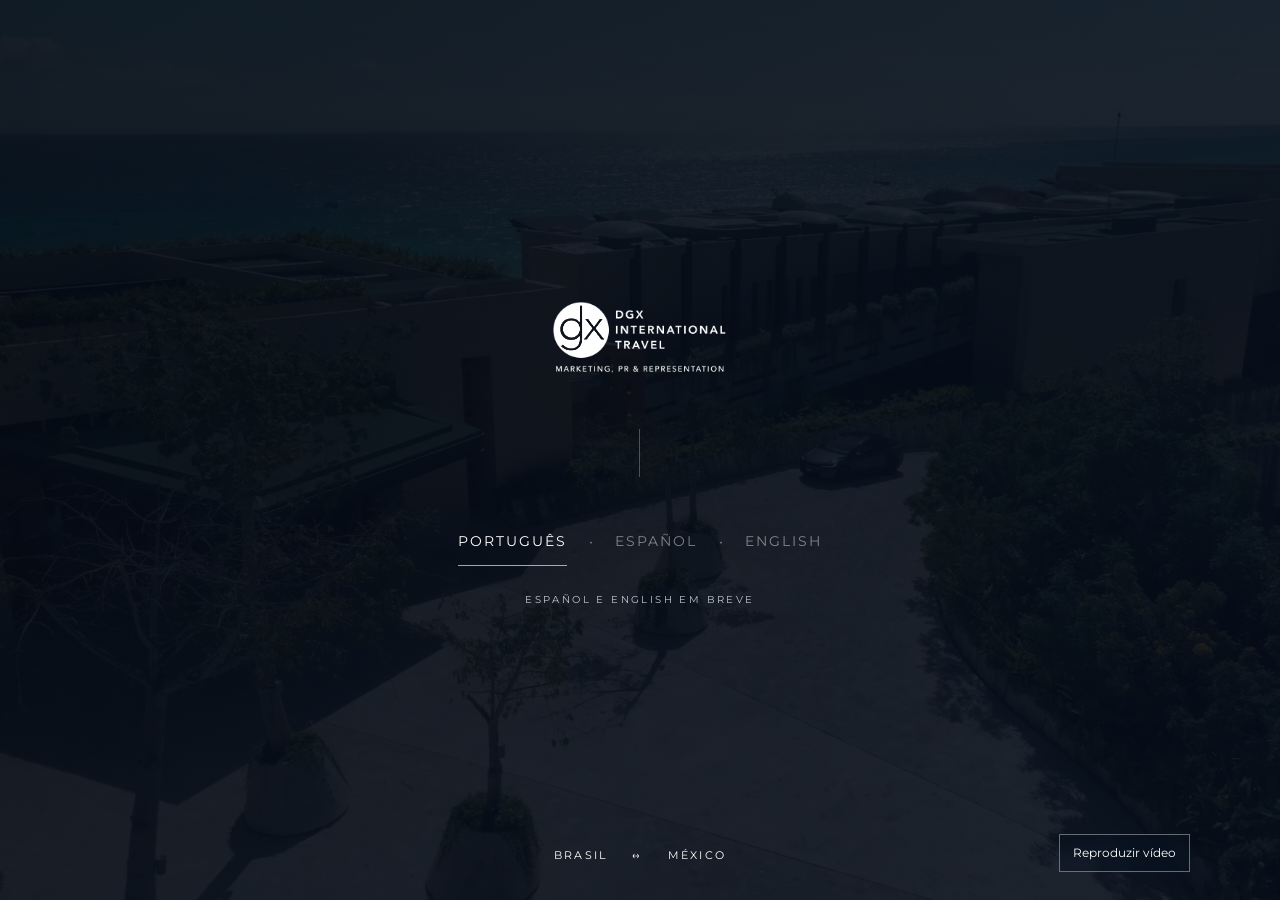
==== index.html @ 5918898d "feat: build DGX V2 structural site" ====
<!doctype html>
<html lang="pt-BR"><head><meta charset="utf-8"><meta name="viewport" content="width=device-width, initial-scale=1"><meta name="theme-color" content="#1e3c6e"><title>Escolha seu idioma · DGX International Travel</title><link rel="preconnect" href="https://fonts.googleapis.com"><link rel="preconnect" href="https://fonts.gstatic.com" crossorigin><link href="https://fonts.googleapis.com/css2?family=Montserrat:ital,wght@0,200;0,300;0,400;0,500;0,600;0,700;1,300;1,400&display=swap" rel="stylesheet"><link rel="stylesheet" href="/assets/css/site.css"><script src="/assets/js/site.js" defer></script></head><body class="entry-page"><main class="language-entry" id="conteudo"><video class="background-video" autoplay muted loop playsinline preload="metadata" poster="/assets/images/6b2d5e122bb88cfe.jpg" aria-hidden="true"><source src="/assets/video/828f446365b17e49.mp4" type="video/mp4"></video><div class="entry-shade"></div><div class="entry-identity"><img src="/assets/images/4bf5446c40691d83.png" alt="DGX International Travel" class="entry-logo" fetchpriority="high" decoding="async"><span class="entry-rule" aria-hidden="true"></span><nav class="entry-languages" aria-label="Selecione o idioma"><a href="/pt/" data-language="pt" lang="pt-BR">Português</a><span aria-hidden="true">·</span><button type="button" disabled lang="es" aria-describedby="future-languages">Español</button><span aria-hidden="true">·</span><button type="button" disabled lang="en" aria-describedby="future-languages">English</button></nav><p id="future-languages" class="language-note">Español e English em breve</p></div><p class="entry-location">Brasil <span aria-hidden="true">↔</span> México</p><button class="video-control" type="button" hidden aria-pressed="false">Pausar vídeo</button></main></body></html>
---- assets/css/site.css ----
/* DGX V2 — original Montserrat / DGX blue / editorial visual language. */
:root{--blue:#1e3c6e;--ink:#10151b;--muted:#59615f;--paper:#f4f4f1;--line:#dfe3e1;--gutter:clamp(24px,7vw,120px);--header-height:88px}
*{box-sizing:border-box}html{scroll-behavior:smooth;scroll-padding-top:110px}body{margin:0;font-family:Montserrat,Arial,sans-serif;color:var(--ink);background:white;font-size:16px;line-height:1.75}body,button,input,select,textarea{font-family:Montserrat,Arial,sans-serif}a{color:inherit;text-decoration:none}button,input,textarea,select{font:inherit}button,a,input,select,textarea{-webkit-tap-highlight-color:transparent}button{cursor:pointer}button:disabled{cursor:default}a:focus-visible,button:focus-visible,input:focus-visible,textarea:focus-visible,select:focus-visible{outline:2px solid #8bace0;outline-offset:5px}img{display:block;max-width:100%}figure,p,h1,h2,h3{margin:0}p+p{margin-top:22px}p{max-width:70ch}h1,h2,h3{font-weight:300;line-height:1.04;letter-spacing:-.055em;overflow-wrap:break-word}h1 strong,h2 strong,h3 strong{font-weight:700}h1 em,h3 em{font-weight:300}h1{font-size:clamp(52px,6.8vw,108px)}h2{font-size:clamp(36px,4.5vw,70px)}h3{font-size:clamp(28px,3vw,46px)}[hidden]{display:none!important}section[id],article[id]{scroll-margin-top:110px}.section{padding:clamp(80px,9vw,144px) var(--gutter)}.eyebrow{font-size:11px;font-weight:500;letter-spacing:.2em;text-transform:uppercase;line-height:1.8;margin-bottom:25px}.lead{font-size:clamp(20px,2vw,25px);font-weight:400;line-height:1.6}.text-link,.hero-link{display:inline-flex;align-items:center;justify-content:space-between;gap:24px;font-size:14px;font-weight:500;border-bottom:1px solid currentColor;padding:12px 0;margin-top:30px;line-height:1.5}.text-link span,.hero-link span{font-size:20px;transition:transform .2s}.text-link:hover span,.hero-link:hover span{transform:translate(3px,-3px)}.section-heading{display:flex;justify-content:space-between;align-items:flex-end;gap:40px;margin-bottom:65px}.section-heading>p{max-width:370px;color:var(--muted)}.skip-link{position:fixed;z-index:100;left:20px;top:12px;background:white;color:var(--blue);padding:10px 20px;transform:translateY(-150%)}.skip-link:focus{transform:none}
/* Global header and mobile navigation */
.site-header{height:var(--header-height);padding:0 clamp(24px,4vw,68px);display:flex;align-items:center;gap:36px;justify-content:space-between;position:fixed;top:0;left:0;right:0;z-index:40;color:white;background:linear-gradient(180deg,#0006,transparent);transition:background .25s,color .25s}.brand{flex:none}.brand img{width:124px;height:auto;filter:brightness(0) invert(1)}.site-header.scrolled,.site-header.menu-open{background:#fffffffa;color:var(--ink);box-shadow:0 1px 0 #0001;backdrop-filter:blur(15px)}.site-header.scrolled .brand img,.site-header.menu-open .brand img{filter:none}.site-navigation{display:flex;gap:clamp(16px,1.8vw,32px);align-items:center;margin-left:auto}.site-navigation>a{font-size:12px;white-space:nowrap;font-weight:500;line-height:1.5;position:relative;padding:12px 0}.site-navigation>a:after{content:'';position:absolute;bottom:6px;left:0;width:0;height:1px;background:currentColor;transition:width .2s}.site-navigation>a:hover:after{width:100%}.header-tools{display:flex;gap:20px;align-items:center}.locales{display:flex;align-items:center;gap:8px;white-space:nowrap}.locales a,.locales button{font-size:12px;line-height:1.5;padding:8px 0;background:none;color:inherit;border:0}.locales button:disabled{opacity:.55}.locales a{font-weight:700;border-bottom:1px solid currentColor}.locales>span{opacity:.45}.menu-toggle{border:0;background:none;color:inherit;padding:10px 0;font-size:13px;white-space:nowrap}.menu-toggle span{margin-left:8px}
/* Entry is a standalone page, never a Home overlay. */
.language-entry{position:relative;isolation:isolate;min-height:100svh;background:#070f1b;color:white;display:grid;place-items:center;padding:100px 24px}.background-video,.hero-image{position:absolute;inset:0;width:100%;height:100%;object-fit:cover;z-index:-2}.entry-shade{position:absolute;inset:0;background:linear-gradient(120deg,#030a14e8,#040d1be0);z-index:-1}.entry-identity{text-align:center}.entry-logo{width:174px;margin:0 auto 25px;filter:brightness(0) invert(1)}.entry-identity>p:first-of-type{font-size:10px;letter-spacing:.24em;text-transform:uppercase}.entry-rule{display:block;height:48px;width:1px;background:#ffffff45;margin:40px auto}.entry-languages{display:flex;gap:22px;align-items:center;justify-content:center}.entry-languages a,.entry-languages button{background:none;border:0;padding:12px 0;font-size:14px;letter-spacing:.14em;text-transform:uppercase;color:inherit}.entry-languages a{border-bottom:1px solid #ffffffa0}.entry-languages a:hover{color:#c6d8f6}.entry-languages button:disabled{opacity:.45}.entry-languages>span{opacity:.5}.language-note{font-size:12px;color:#bec7d3;margin:25px auto 0;letter-spacing:.04em}.entry-location{position:absolute;bottom:35px;left:50%;transform:translateX(-50%);font-size:11px;letter-spacing:.2em;text-transform:uppercase;white-space:nowrap}.entry-location span{padding:0 20px}.video-control{position:absolute;z-index:3;right:var(--gutter);bottom:28px;background:#08132188;border:1px solid #ffffff60;padding:9px 13px;color:white;font-size:12px;line-height:1.5;backdrop-filter:blur(4px)}
/* Home */
.hero{position:relative;isolation:isolate;color:white;background:#10243b;min-height:680px;height:100svh;max-height:1100px;display:flex;align-items:flex-end;padding:calc(var(--header-height) + 60px) var(--gutter) 140px}.hero-shade{position:absolute;inset:0;z-index:-1;background:linear-gradient(90deg,#08111cbb,#08111c33 90%),linear-gradient(0deg,#08111c88,transparent 60%)}.hero-content{width:100%;max-width:950px}.hero-content .eyebrow{max-width:650px;color:#e7ebf0}.hero-content p:not(.eyebrow):not(.breadcrumb){max-width:580px;font-size:17px;line-height:1.75;margin-top:26px}.hero-bottom{position:absolute;bottom:34px;left:var(--gutter);right:var(--gutter);display:flex;align-items:center;justify-content:space-between;font-size:11px;text-transform:uppercase;letter-spacing:.13em}.home-hero .hero-bottom{right:calc(var(--gutter) + 175px)}.hero-link{margin-top:22px}.intro{display:grid;grid-template-columns:1.1fr 1fr;gap:8vw;align-items:start}.intro-copy p:not(.lead),.intro>div>p:not(.lead):not(.eyebrow){color:var(--muted)}.services{background:var(--paper)}.service-row{border-top:1px solid #cfd4d1;padding:30px 0;display:grid;grid-template-columns:60px 1fr 1.15fr;gap:32px;align-items:start}.service-row:last-child{border-bottom:1px solid #cfd4d1}.service-row h3{font-size:clamp(25px,2.5vw,36px);line-height:1.12;letter-spacing:-.04em}.service-row p{color:var(--muted)}.index-number{font-size:12px;letter-spacing:.12em;color:var(--blue);padding-top:6px}.methodology{background:var(--blue);color:white}.methodology .section-heading>p{color:#d4dfef}.method-steps{padding:0;margin:0;list-style:none;display:grid;grid-template-columns:repeat(4,1fr);gap:30px}.method-steps li{border-top:1px solid #ffffff60;padding-top:24px}.method-steps .index-number{color:#cbd8e9}.method-steps h3{font-size:28px;letter-spacing:-.04em;margin:36px 0 20px}.method-steps p{font-size:16px;color:#d4dfef}.markets{background:#10151b;color:white}.markets .eyebrow{color:#c0c8d0}.market-title{display:grid;grid-template-columns:1.1fr 1fr;gap:7vw;align-items:center}.market-title h2{font-size:clamp(42px,5.5vw,85px)}.market-title h2 span{font-size:.65em;font-weight:300}.market-title>p{color:#c1c8d0}.market-diagram{display:flex;gap:25px;align-items:flex-end;margin:40px 0 35px;color:#c3cddd;font-size:11px;letter-spacing:.13em;text-transform:uppercase;white-space:nowrap}.market-diagram svg{flex:1;min-width:0;height:90px;overflow:visible}.market-diagram path{fill:none;stroke:#8ca8d0;stroke-width:1;stroke-dasharray:3 7}.market-diagram circle{fill:#b4c8e6}.market-columns{display:grid;grid-template-columns:1fr 1fr;gap:7vw}.market-columns article{border-top:1px solid #ffffff40;padding-top:35px}.market-columns h3{font-size:34px;margin-bottom:18px}.market-columns p{color:#c1c8d0}.market-columns ul{list-style:none;padding:0;display:flex;flex-wrap:wrap;gap:6px 18px;margin:25px 0 0;font-size:14px;color:#dde3ec}.portfolio>.section-heading{margin:0}.product{display:grid;grid-template-columns:1fr 1fr;min-height:620px}.product-image{overflow:hidden;min-height:500px}.product-image img{width:100%;height:100%;object-fit:cover;transition:transform .7s}.product-image:hover img{transform:scale(1.035)}.product-copy{background:var(--paper);padding:clamp(50px,7vw,115px);display:flex;flex-direction:column;justify-content:center;align-items:flex-start}.product-copy h3{font-size:clamp(46px,5vw,76px)}.product-copy>p:not(.eyebrow){margin-top:30px;color:var(--muted)}.product-xcaret .product-image{order:2}.product-xcaret .product-copy{background:var(--blue);color:white}.product-xcaret .product-copy>p{color:#d4dfef}.cases .section-heading{margin-bottom:35px}.case{display:grid;grid-template-columns:1fr 1.2fr;gap:6vw;padding:65px 0;border-bottom:1px solid var(--line);align-items:center}.case:nth-of-type(even) .case-copy{order:2}.case:nth-of-type(even) .case-visual{order:1}.case h3{font-size:clamp(32px,3.3vw,50px);line-height:1.08}.case .eyebrow{color:var(--blue);margin-bottom:8px}.case-meta{font-size:14px;color:var(--muted);margin-bottom:26px}.case-copy>p:not(.eyebrow):not(.case-meta):not(.tag-label){color:var(--muted);margin-top:25px}.tag-label{font-size:12px;font-weight:500;margin-top:25px}.tags{list-style:none;display:flex;flex-wrap:wrap;gap:8px;padding:0;margin:10px 0 0}.tags li{font-size:12px;line-height:1.5;border:1px solid #cbd0ce;padding:7px 10px}.case-gallery{display:grid;grid-template-columns:1.4fr 1fr;grid-template-rows:190px 190px;gap:10px}.case-gallery figure{overflow:hidden;min-width:0}.case-gallery .gallery-main{grid-row:span 2}.case-gallery img{height:100%;width:100%;object-fit:cover;filter:grayscale(1)}.case-gallery figure:nth-child(2):last-child{grid-row:span 2}.image-placeholder{position:relative;background:#eeeee8;isolation:isolate;min-height:190px;overflow:hidden;display:flex;align-items:flex-end;padding:25px;color:#4f5858}.image-placeholder:before{content:'';position:absolute;inset:0;background:linear-gradient(150deg,#ffffff88,transparent);z-index:-1}.placeholder-orbit{position:absolute;width:170px;height:170px;border:1px solid #1e3c6e20;border-radius:50%;left:30%;top:10%;z-index:-1}.image-placeholder figcaption{display:flex;flex-direction:column;gap:10px;line-height:1.5}.image-placeholder strong{font-weight:400;font-size:18px;letter-spacing:-.02em}.image-placeholder figcaption>span{font-size:11px;letter-spacing:.07em}.pending-gallery figure:not(.gallery-main){padding:18px}.pending-gallery figure:not(.gallery-main) strong{font-size:15px}.team{background:var(--paper)}.people{display:grid;grid-template-columns:repeat(5,1fr);gap:24px}.person{min-width:0}.person img{aspect-ratio:1/1.12;width:100%;object-fit:cover;filter:grayscale(1)}.person h3{font-size:18px;line-height:1.35;font-weight:500;letter-spacing:-.02em;margin-top:20px}.person p{font-size:14px;line-height:1.6;color:var(--muted);margin-top:8px}.contact{display:grid;grid-template-columns:1fr 1.2fr;gap:8vw}.contact-heading h2{margin-bottom:30px}.contact-heading>p:not(.eyebrow){color:var(--muted)}.contact-email{font-size:clamp(20px,2.2vw,32px);letter-spacing:-.04em;display:inline-block;border-bottom:1px solid var(--line);margin:30px 0}.contact-locations{font-size:14px}.contact-form{min-width:0}.form-note{font-size:14px;color:var(--muted);margin-bottom:25px}.form-grid{display:grid;grid-template-columns:1fr 1fr;gap:25px}.form-grid label{font-size:14px;font-weight:500;display:block}.form-grid .full{grid-column:1/-1}input:not([type=checkbox]),select,textarea{display:block;width:100%;min-width:0;border:0;border-bottom:1px solid #9ca7a2;background:#f7f8f5;color:var(--ink);border-radius:0;padding:12px 10px;margin-top:8px;font-size:16px;line-height:1.5}textarea{resize:vertical;min-height:110px}select{min-height:49px}.consent{display:flex;gap:12px;align-items:flex-start;font-size:14px;line-height:1.7;margin:25px 0}.consent input{width:19px;height:19px;flex:none;margin-top:3px;accent-color:var(--blue)}.solid-link{display:inline-flex;justify-content:space-between;gap:35px;background:var(--blue);color:white;border:1px solid var(--blue);padding:15px 22px;font-size:14px;text-align:left;line-height:1.7}.solid-link:hover{background:#132e59}.contact-result{border-left:2px solid var(--blue);padding-left:20px;margin-top:25px;font-size:15px}.contact-result .text-link{margin-top:10px}.site-footer{padding:50px var(--gutter);border-top:1px solid var(--line);display:grid;grid-template-columns:1.2fr 1fr 1fr;gap:35px;align-items:center;font-size:13px;color:var(--muted)}.footer-logo{width:135px;margin-bottom:15px}.site-footer p+p,.site-footer a+p{margin-top:12px}.site-footer>div:last-child{text-align:right}.site-footer a{text-decoration:underline;text-underline-offset:4px}
/* Portfolio chapters share the global navigation and design system. */
.destination-hero{height:86svh;min-height:600px;max-height:920px;padding-bottom:115px}.destination-hero .hero-content{max-width:900px}.destination-hero h1{font-size:clamp(60px,8vw,126px)}.breadcrumb{display:flex;gap:14px;font-size:12px;letter-spacing:.06em;margin-bottom:30px}.breadcrumb a:hover{text-decoration:underline}.chapter-nav{display:flex;flex-wrap:wrap;justify-content:center;gap:15px 35px;padding:26px var(--gutter);border-bottom:1px solid var(--line);background:var(--paper)}.chapter-nav a{font-size:13px;padding:7px 0;border-bottom:1px solid transparent}.chapter-nav a:hover{border-color:var(--blue)}.destination-intro,.connectivity,.representation{display:grid;grid-template-columns:1fr 1fr;gap:8vw;align-items:center;background:var(--paper)}.destination-reasons p{display:flex;align-items:baseline;gap:25px;border-bottom:1px solid #cdd1ca;padding:15px 0;font-size:20px}.destination-reasons span{font-size:12px;color:var(--blue)}.experience-row{display:grid;grid-template-columns:60px 1fr 1.2fr;gap:30px;padding:36px 0;border-top:1px solid var(--line);align-items:start}.experience-row:last-child{border-bottom:1px solid var(--line)}.experience-row h3{font-size:32px}.experience-row p{color:var(--muted)}.connectivity{background:var(--blue);color:white}.connectivity p:not(.eyebrow){color:#d4dfef}.destination-gallery{display:grid;grid-template-columns:1fr 1fr;gap:25px}.destination-gallery .wide{grid-column:1/-1}.destination-gallery .wide img{width:100%;height:clamp(300px,48vw,650px);object-fit:cover}.destination-gallery .wide figcaption{font-size:12px;color:var(--muted);margin-top:12px}.destination-gallery .image-placeholder{min-height:300px}.representation{background:#10151b;color:white}.representation p:not(.eyebrow){color:#cbd2da}.next-destination{border-top:1px solid #ffffff30;margin-top:35px}.all-fun{background:var(--blue);color:white;display:grid;grid-template-columns:1fr 1fr;gap:0 8vw}.all-fun>.eyebrow{grid-column:1/-1}.all-fun h2{font-size:clamp(45px,6vw,88px)}.all-fun>div p{color:#d4dfef}.hotel-collection{background:var(--paper)}.hotel-row{display:grid;grid-template-columns:1fr 1fr;gap:7vw;padding:45px 0;align-items:center;border-top:1px solid #cdd1ca}.hotel-row p:not(.eyebrow){margin-top:25px;color:var(--muted)}.hotel-row .image-placeholder{min-height:300px;background:#e4e7df}.hotel-row:nth-of-type(even)>div{order:2}
.brand img,.entry-logo{filter:grayscale(1) invert(1) brightness(2);mix-blend-mode:screen}.site-header.scrolled .brand img,.site-header.menu-open .brand img{filter:none;mix-blend-mode:normal}.entry-identity .language-note{font-size:12px;letter-spacing:.04em;text-transform:none}
@media(min-width:1700px){:root{--gutter:max(120px,calc((100vw - 1600px)/2))}.site-header{padding-inline:max(68px,calc((100vw - 1740px)/2))}}
@media(max-width:1100px){.site-header{gap:20px}.site-navigation{gap:16px}.site-navigation>a{font-size:11px}.header-tools{gap:16px}.locales{gap:6px}.method-steps{gap:22px}.method-steps h3{font-size:24px}.people{gap:18px}.contact{gap:5vw}.case-gallery{grid-template-rows:160px 160px}.case{gap:4vw}.product{min-height:530px}}
@media(max-width:1024px){:root{--header-height:78px}.site-header{padding-inline:var(--gutter)}.site-navigation{display:flex;position:absolute;left:0;right:0;top:78px;margin:0;padding:25px var(--gutter) 40px;flex-direction:column;align-items:flex-start;background:white;color:var(--ink);box-shadow:0 15px 20px #0001;max-height:calc(100svh - 78px);overflow:auto;gap:8px}.site-navigation>a{font-size:24px;padding:9px 0;white-space:normal}.js .site-navigation:not(.is-open){display:none}.brand img{width:115px}.header-tools{gap:28px}.locales{gap:9px}.locales a,.locales button{font-size:13px}.hero{min-height:700px}.hero-content{max-width:700px}.hero-content h1{font-size:clamp(56px,8vw,85px)}.section-heading{align-items:flex-start}.section-heading>p{max-width:280px}.intro{gap:5vw}.method-steps{grid-template-columns:1fr 1fr;gap:40px}.method-steps h3{margin-top:20px}.market-title{grid-template-columns:1fr;gap:30px}.market-title>p{max-width:680px}.market-columns{gap:45px}.people{grid-template-columns:repeat(3,1fr);gap:35px 24px}.contact{grid-template-columns:1fr;gap:50px}.contact-heading{max-width:650px}.contact-heading h2 br{display:none}.contact-locations{display:none}.case{grid-template-columns:1fr;gap:30px}.case-copy{max-width:650px}.case:nth-of-type(even) .case-copy,.case:nth-of-type(even) .case-visual{order:initial}.case-gallery{grid-template-rows:220px 220px}.case .case-copy h3 br{display:none}.case .case-copy h3 em:before{content:' '}.service-row{grid-template-columns:35px 1fr 1.1fr;gap:20px}.product-copy{padding:45px}.product-image{min-height:490px}.site-footer{grid-template-columns:1fr 1fr}.site-footer>div:last-child{text-align:left}.experience-row{grid-template-columns:35px 1fr 1.2fr;gap:20px}.hotel-row{gap:40px}.chapter-nav{justify-content:flex-start;gap:10px 25px}}
@media(max-width:700px){:root{--gutter:24px}.section{padding:76px var(--gutter)}.eyebrow{font-size:10px;letter-spacing:.16em;margin-bottom:20px}.hero{min-height:650px;max-height:none;padding:150px var(--gutter) 140px}.hero-content h1{font-size:clamp(49px,11.5vw,76px);line-height:.99}.hero-content .eyebrow{max-width:330px}.hero-content p:not(.eyebrow):not(.breadcrumb){font-size:16px;margin-top:25px;max-width:390px}.hero-bottom{font-size:9px;bottom:30px;right:var(--gutter)!important;gap:20px}.home-hero .hero-bottom{bottom:78px}.home-hero .hero-bottom>a{display:none}.video-control{bottom:22px}.hero-content .hero-link{font-size:13px}.section-heading{display:block;margin-bottom:40px}.section-heading>p{margin-top:28px;max-width:100%}.intro{grid-template-columns:1fr;gap:35px}.intro h2 br{display:none}.intro h2 strong:before{content:' '}.services h2{max-width:400px}.service-row{grid-template-columns:26px 1fr;gap:12px 18px;padding:28px 0}.service-row h3{font-size:28px}.service-row h3 br{display:none}.service-row p{grid-column:2;margin-top:6px}.service-row h3 br:after{content:' '}.method-steps{grid-template-columns:1fr 1fr;gap:30px 20px}.method-steps h3{font-size:23px}.method-steps p{font-size:15px}.market-title h2{font-size:clamp(37px,8.5vw,60px);line-height:1.2}.market-columns{grid-template-columns:1fr;gap:35px}.market-diagram{gap:15px;font-size:9px;margin-block:22px 30px}.market-diagram svg{height:60px}.market-diagram>span:last-child{white-space:normal;max-width:75px}.product{grid-template-columns:1fr;min-height:0}.product-image{min-height:0;height:390px}.product-copy{padding:55px var(--gutter)}.product-xcaret .product-image{order:0}.product-copy h3{font-size:52px}.case{padding:45px 0}.case h3{font-size:34px}.case .case-copy h3 br{display:block}.case .case-copy h3 em:before{content:none}.case-gallery{grid-template-columns:1fr 1fr;grid-template-rows:290px 175px;gap:8px}.case-gallery .gallery-main{grid-row:auto;grid-column:1/-1}.case-gallery figure:nth-child(2):last-child{grid-row:auto;grid-column:1/-1}.case-gallery img{object-position:center}.image-placeholder{min-height:0}.people{grid-template-columns:1fr 1fr;gap:32px 18px}.person h3{font-size:17px}.person p{font-size:14px}.form-grid{grid-template-columns:1fr;gap:22px}.contact-email{font-size:26px}.site-footer{grid-template-columns:1fr;gap:25px;padding:40px var(--gutter)}.site-footer>div p{margin-top:10px}.header-tools{gap:20px}.brand img{width:102px}.locales{gap:6px}.locales a,.locales button{font-size:12px}.menu-toggle{font-size:12px}.menu-toggle span{font-size:15px}.entry-logo{width:150px}.entry-languages{gap:12px}.entry-languages a,.entry-languages button{font-size:12px;letter-spacing:.08em}.entry-location{bottom:70px}.entry-page .video-control{font-size:11px;right:50%;transform:translateX(50%);bottom:22px}.entry-identity>p:first-of-type{font-size:9px}.entry-rule{margin:30px auto;height:38px}.destination-hero{height:82svh;min-height:620px;padding-bottom:105px}.destination-hero .hero-content h1{font-size:clamp(57px,13vw,90px)}.chapter-nav{gap:6px 22px;padding:20px var(--gutter)}.chapter-nav a{font-size:12px}.destination-intro,.connectivity,.representation{grid-template-columns:1fr;gap:35px}.destination-reasons p{font-size:18px}.experience-row{grid-template-columns:26px 1fr;gap:12px 18px;padding:28px 0}.experience-row h3{font-size:29px}.experience-row p{grid-column:2}.destination-gallery{grid-template-columns:1fr;gap:20px}.destination-gallery .wide{grid-column:auto}.destination-gallery .image-placeholder{min-height:240px}.destination-gallery .wide img{height:350px}.all-fun{grid-template-columns:1fr}.all-fun>div{margin-top:35px}.all-fun h2{font-size:64px}.hotel-row{grid-template-columns:1fr;gap:30px}.hotel-row:nth-of-type(even)>div{order:initial}.hotel-row h3{font-size:37px}.hotel-row .image-placeholder{min-height:260px}}
@media(max-width:700px){.service-row h3 br{display:initial}.intro h2 br{display:initial}.intro h2 strong:before{content:none}}
@media(max-width:380px){.header-tools{gap:12px}.brand img{width:86px}.locales{gap:5px}.menu-toggle span{margin-left:4px}.method-steps{grid-template-columns:1fr}.entry-languages{gap:9px}.entry-languages a,.entry-languages button{font-size:11px}.market-title h2{font-size:34px}.contact-email{font-size:24px}}
@media(prefers-reduced-motion:reduce){html{scroll-behavior:auto}*,*:before,*:after{transition:none!important;animation:none!important}.background-video{visibility:hidden}.hero,.language-entry{background-image:url('/assets/images/6b2d5e122bb88cfe.jpg');background-size:cover;background-position:center}.destination-hero{background-image:none}}
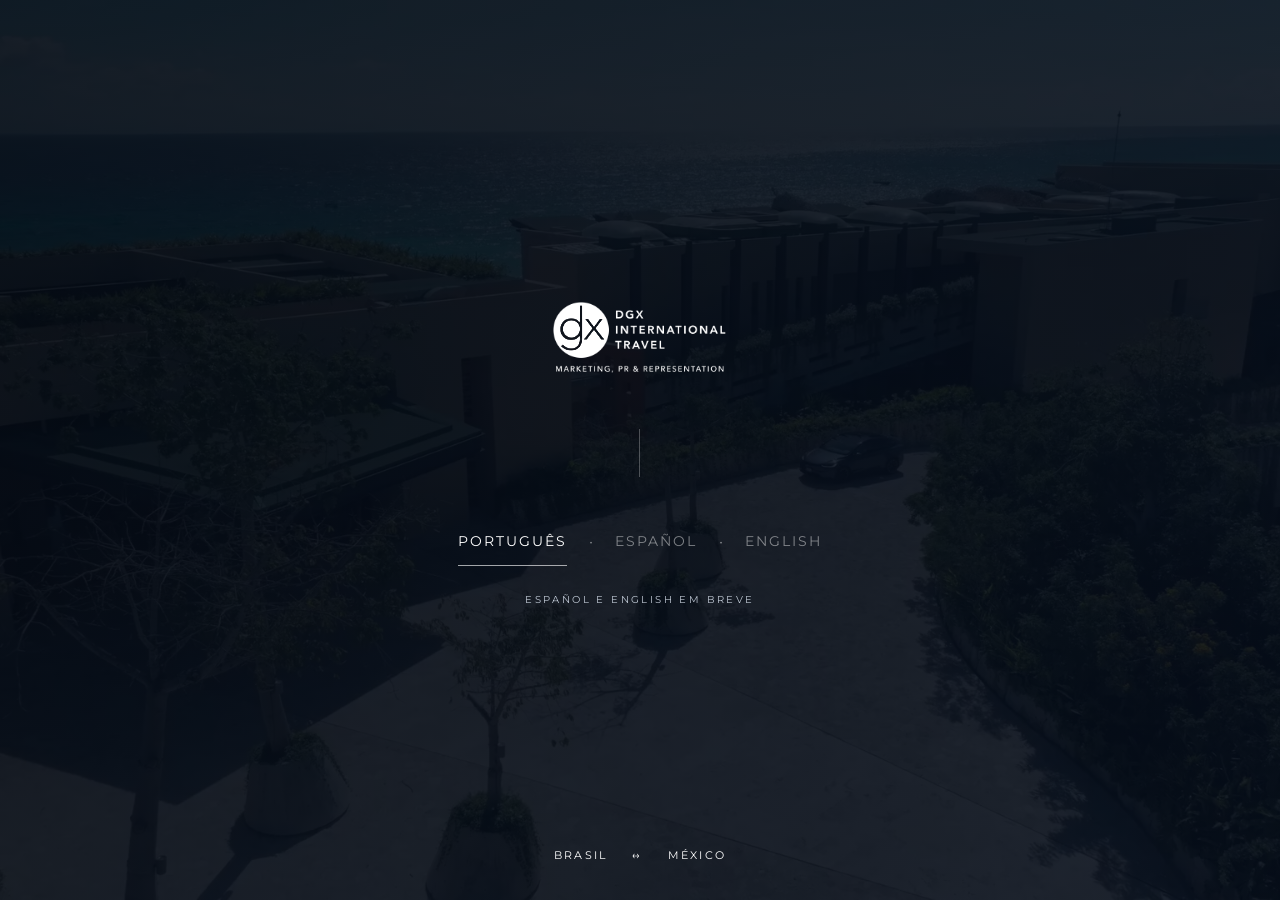
==== commit 9e8325df: "feat: refine DGX editorial components and destination experience" ====
--- a/index.html
+++ b/index.html
@@ -1,2 +1,2 @@
 <!doctype html>
-<html lang="pt-BR"><head><meta charset="utf-8"><meta name="viewport" content="width=device-width, initial-scale=1"><meta name="theme-color" content="#1e3c6e"><title>Escolha seu idioma · DGX International Travel</title><link rel="preconnect" href="https://fonts.googleapis.com"><link rel="preconnect" href="https://fonts.gstatic.com" crossorigin><link href="https://fonts.googleapis.com/css2?family=Montserrat:ital,wght@0,200;0,300;0,400;0,500;0,600;0,700;1,300;1,400&display=swap" rel="stylesheet"><link rel="stylesheet" href="/assets/css/site.css"><script src="/assets/js/site.js" defer></script></head><body class="entry-page"><main class="language-entry" id="conteudo"><video class="background-video" autoplay muted loop playsinline preload="metadata" poster="/assets/images/6b2d5e122bb88cfe.jpg" aria-hidden="true"><source src="/assets/video/828f446365b17e49.mp4" type="video/mp4"></video><div class="entry-shade"></div><div class="entry-identity"><img src="/assets/images/4bf5446c40691d83.png" alt="DGX International Travel" class="entry-logo" fetchpriority="high" decoding="async"><span class="entry-rule" aria-hidden="true"></span><nav class="entry-languages" aria-label="Selecione o idioma"><a href="/pt/" data-language="pt" lang="pt-BR">Português</a><span aria-hidden="true">·</span><button type="button" disabled lang="es" aria-describedby="future-languages">Español</button><span aria-hidden="true">·</span><button type="button" disabled lang="en" aria-describedby="future-languages">English</button></nav><p id="future-languages" class="language-note">Español e English em breve</p></div><p class="entry-location">Brasil <span aria-hidden="true">↔</span> México</p><button class="video-control" type="button" hidden aria-pressed="false">Pausar vídeo</button></main></body></html>
+<html lang="pt-BR"><head><meta charset="utf-8"><meta name="viewport" content="width=device-width, initial-scale=1"><meta name="theme-color" content="#1e3c6e"><title>Escolha seu idioma · DGX International Travel</title><link rel="preconnect" href="https://fonts.googleapis.com"><link rel="preconnect" href="https://fonts.gstatic.com" crossorigin><link href="https://fonts.googleapis.com/css2?family=Montserrat:ital,wght@0,200;0,300;0,400;0,500;0,600;0,700;1,300;1,400&display=swap" rel="stylesheet"><link rel="stylesheet" href="/assets/css/site.css"><link rel="stylesheet" href="/assets/css/refinement.css"><script src="/assets/js/site.js" defer></script></head><body class="entry-page"><main class="language-entry" id="conteudo"><video class="background-video" autoplay muted loop playsinline preload="metadata" poster="/assets/images/6b2d5e122bb88cfe.jpg" aria-hidden="true"><source src="/assets/video/828f446365b17e49.mp4" type="video/mp4"></video><div class="entry-shade"></div><div class="entry-identity"><img src="/assets/images/4bf5446c40691d83.png" alt="DGX International Travel" class="entry-logo" fetchpriority="high" decoding="async"><span class="entry-rule" aria-hidden="true"></span><nav class="entry-languages" aria-label="Selecione o idioma"><a href="/pt/" data-language="pt" lang="pt-BR">Português</a><span aria-hidden="true">·</span><button type="button" disabled lang="es" aria-describedby="future-languages">Español</button><span aria-hidden="true">·</span><button type="button" disabled lang="en" aria-describedby="future-languages">English</button></nav><p id="future-languages" class="language-note">Español e English em breve</p></div><p class="entry-location">Brasil <span aria-hidden="true">↔</span> México</p></main></body></html>
--- a/assets/css/site.css
+++ b/assets/css/site.css
@@ -16,4 +16,44 @@
 @media(max-width:700px){:root{--gutter:24px}.section{padding:76px var(--gutter)}.eyebrow{font-size:10px;letter-spacing:.16em;margin-bottom:20px}.hero{min-height:650px;max-height:none;padding:150px var(--gutter) 140px}.hero-content h1{font-size:clamp(49px,11.5vw,76px);line-height:.99}.hero-content .eyebrow{max-width:330px}.hero-content p:not(.eyebrow):not(.breadcrumb){font-size:16px;margin-top:25px;max-width:390px}.hero-bottom{font-size:9px;bottom:30px;right:var(--gutter)!important;gap:20px}.home-hero .hero-bottom{bottom:78px}.home-hero .hero-bottom>a{display:none}.video-control{bottom:22px}.hero-content .hero-link{font-size:13px}.section-heading{display:block;margin-bottom:40px}.section-heading>p{margin-top:28px;max-width:100%}.intro{grid-template-columns:1fr;gap:35px}.intro h2 br{display:none}.intro h2 strong:before{content:' '}.services h2{max-width:400px}.service-row{grid-template-columns:26px 1fr;gap:12px 18px;padding:28px 0}.service-row h3{font-size:28px}.service-row h3 br{display:none}.service-row p{grid-column:2;margin-top:6px}.service-row h3 br:after{content:' '}.method-steps{grid-template-columns:1fr 1fr;gap:30px 20px}.method-steps h3{font-size:23px}.method-steps p{font-size:15px}.market-title h2{font-size:clamp(37px,8.5vw,60px);line-height:1.2}.market-columns{grid-template-columns:1fr;gap:35px}.market-diagram{gap:15px;font-size:9px;margin-block:22px 30px}.market-diagram svg{height:60px}.market-diagram>span:last-child{white-space:normal;max-width:75px}.product{grid-template-columns:1fr;min-height:0}.product-image{min-height:0;height:390px}.product-copy{padding:55px var(--gutter)}.product-xcaret .product-image{order:0}.product-copy h3{font-size:52px}.case{padding:45px 0}.case h3{font-size:34px}.case .case-copy h3 br{display:block}.case .case-copy h3 em:before{content:none}.case-gallery{grid-template-columns:1fr 1fr;grid-template-rows:290px 175px;gap:8px}.case-gallery .gallery-main{grid-row:auto;grid-column:1/-1}.case-gallery figure:nth-child(2):last-child{grid-row:auto;grid-column:1/-1}.case-gallery img{object-position:center}.image-placeholder{min-height:0}.people{grid-template-columns:1fr 1fr;gap:32px 18px}.person h3{font-size:17px}.person p{font-size:14px}.form-grid{grid-template-columns:1fr;gap:22px}.contact-email{font-size:26px}.site-footer{grid-template-columns:1fr;gap:25px;padding:40px var(--gutter)}.site-footer>div p{margin-top:10px}.header-tools{gap:20px}.brand img{width:102px}.locales{gap:6px}.locales a,.locales button{font-size:12px}.menu-toggle{font-size:12px}.menu-toggle span{font-size:15px}.entry-logo{width:150px}.entry-languages{gap:12px}.entry-languages a,.entry-languages button{font-size:12px;letter-spacing:.08em}.entry-location{bottom:70px}.entry-page .video-control{font-size:11px;right:50%;transform:translateX(50%);bottom:22px}.entry-identity>p:first-of-type{font-size:9px}.entry-rule{margin:30px auto;height:38px}.destination-hero{height:82svh;min-height:620px;padding-bottom:105px}.destination-hero .hero-content h1{font-size:clamp(57px,13vw,90px)}.chapter-nav{gap:6px 22px;padding:20px var(--gutter)}.chapter-nav a{font-size:12px}.destination-intro,.connectivity,.representation{grid-template-columns:1fr;gap:35px}.destination-reasons p{font-size:18px}.experience-row{grid-template-columns:26px 1fr;gap:12px 18px;padding:28px 0}.experience-row h3{font-size:29px}.experience-row p{grid-column:2}.destination-gallery{grid-template-columns:1fr;gap:20px}.destination-gallery .wide{grid-column:auto}.destination-gallery .image-placeholder{min-height:240px}.destination-gallery .wide img{height:350px}.all-fun{grid-template-columns:1fr}.all-fun>div{margin-top:35px}.all-fun h2{font-size:64px}.hotel-row{grid-template-columns:1fr;gap:30px}.hotel-row:nth-of-type(even)>div{order:initial}.hotel-row h3{font-size:37px}.hotel-row .image-placeholder{min-height:260px}}
 @media(max-width:700px){.service-row h3 br{display:initial}.intro h2 br{display:initial}.intro h2 strong:before{content:none}}
 @media(max-width:380px){.header-tools{gap:12px}.brand img{width:86px}.locales{gap:5px}.menu-toggle span{margin-left:4px}.method-steps{grid-template-columns:1fr}.entry-languages{gap:9px}.entry-languages a,.entry-languages button{font-size:11px}.market-title h2{font-size:34px}.contact-email{font-size:24px}}
+
+/* V2.1 interaction layer: the approved editorial system stays intact while the page gains rhythm. */
+:root{--ease-premium:cubic-bezier(.22,.61,.36,1)}
+h1{font-size:clamp(46px,5.5vw,88px)}h2{font-size:clamp(32px,3.7vw,58px)}h3{font-size:clamp(24px,2.5vw,38px)}
+.destination-hero h1{font-size:clamp(56px,7vw,100px)}
+.site-navigation>a:after{transition:width .35s var(--ease-premium)}.site-navigation>a.is-active:after{width:100%}.site-navigation>a.is-active{font-weight:700}
+.reveal{opacity:0;transform:translateY(24px);transition:opacity .8s var(--ease-premium),transform .8s var(--ease-premium)}.reveal.is-visible{opacity:1;transform:none}
+.service-list{position:relative}.service-row{cursor:pointer;transition:background .5s var(--ease-premium),padding .5s var(--ease-premium),border-color .5s var(--ease-premium);position:relative}.service-row:before{content:'';position:absolute;left:0;top:0;width:2px;height:0;background:var(--blue);transition:height .5s var(--ease-premium)}.service-row:hover,.service-row.is-active{background:#fff;padding-inline:24px}.service-row.is-active:before{height:100%}.service-row:not(.is-active) p{max-height:0;opacity:.35;overflow:hidden;margin:0;transition:max-height .5s var(--ease-premium),opacity .4s}.service-row.is-active p{max-height:180px;transition:max-height .6s var(--ease-premium)}
+.market-map{position:relative;margin:clamp(45px,7vw,90px) 0 20px;border-top:1px solid #ffffff35;border-bottom:1px solid #ffffff35;min-height:360px;display:grid;grid-template-columns:1fr 1.6fr 1fr;align-items:center;gap:18px;padding:25px 0}.market-map svg{width:100%;height:300px;overflow:visible}.market-map .land{fill:#213d69;stroke:#7894bc;stroke-width:1}.market-map .gridline{fill:none;stroke:#ffffff18;stroke-width:1}.market-map .route-line{fill:none;stroke:#b5c9e4;stroke-width:1.5;stroke-dasharray:4 8;stroke-linecap:round;animation:route-flow 7s linear infinite}.market-map .map-node{fill:#eef4fc;stroke:#9fbbe0;stroke-width:2;transition:transform .35s var(--ease-premium),fill .35s}.market-map .map-node.is-focus{fill:#fff;transform:scale(1.5);transform-origin:center}.market-map .map-label{fill:#fff;font:600 12px Montserrat,Arial,sans-serif;letter-spacing:.08em}.market-map .map-sublabel{fill:#b8c8dd;font:400 10px Montserrat,Arial,sans-serif;letter-spacing:.06em}.market-market{border:0;background:none;color:#dbe6f4;text-align:left;padding:18px 8px;font-size:14px;line-height:1.7;position:relative;z-index:1}.market-market strong{display:block;font-size:24px;color:#fff;font-weight:400;letter-spacing:-.03em}.market-market span{display:block;margin-top:6px;color:#aebed3}.market-market.is-active strong{color:#fff}.market-market:after{content:'↗';display:block;color:#a9c0df;margin-top:15px;opacity:.5;transition:transform .35s}.market-market:hover:after,.market-market.is-active:after{transform:translate(5px,-3px);opacity:1}.market-map-caption{grid-column:1/-1;color:#aebed3;font-size:14px;text-align:center;margin-top:-14px}.market-map-legend{display:flex;justify-content:center;gap:24px;color:#aebed3;font-size:11px;letter-spacing:.1em;text-transform:uppercase}.market-map-legend span:before{content:'';display:inline-block;width:7px;height:7px;border-radius:50%;background:#eef4fc;margin-right:8px}
+.case-slider{position:relative}.case-viewport{overflow:hidden;margin-inline:calc(var(--gutter) * -1);padding-inline:var(--gutter)}.case-track{display:flex;gap:clamp(24px,4vw,70px);transition:transform .7s var(--ease-premium);will-change:transform}.case-track .case{flex:0 0 min(100%,1120px);width:min(100%,1120px);display:grid;padding:45px 0 55px;border-bottom:0;border-top:1px solid var(--line)}.case-controls{display:flex;align-items:center;justify-content:flex-end;gap:15px;margin:15px 0 0}.case-controls button{width:42px;height:42px;border:1px solid #bfc7c5;background:#fff;color:var(--blue);font-size:18px;transition:background .3s,color .3s,transform .3s}.case-controls button:hover{background:var(--blue);color:#fff;transform:translateY(-2px)}.case-count{color:var(--muted);font-size:12px;letter-spacing:.13em;margin-right:auto}.case-dots{display:flex;gap:7px;margin-right:10px}.case-dots button{width:7px;height:7px;border:0;padding:0;border-radius:50%;background:#c6cecb}.case-dots button.is-active{background:var(--blue);transform:scale(1.4)}
+.product-image img,.case-gallery img,.destination-gallery img,.person img{transition:transform 1s var(--ease-premium),filter .7s var(--ease-premium)}.product-image:hover img,.case-gallery figure:hover img,.destination-gallery figure:hover img{transform:scale(1.035);filter:saturate(1.08)}.chapter-nav{position:sticky;top:var(--header-height);z-index:20;transition:box-shadow .35s,background .35s}.chapter-nav:hover{box-shadow:0 8px 24px #00000012}.text-link,.hero-link,.solid-link{transition:color .35s,border-color .35s,background .35s,transform .35s var(--ease-premium)}.text-link:hover,.hero-link:hover{transform:translateX(3px)}.solid-link:hover{transform:translateY(-2px)}
+@keyframes route-flow{to{stroke-dashoffset:-48px}}
+@media(max-width:700px){h1{font-size:clamp(44px,10vw,64px)}h2{font-size:clamp(30px,8.2vw,48px)}h3{font-size:clamp(23px,6vw,31px)}.destination-hero h1{font-size:clamp(50px,12vw,76px)}.service-row:hover,.service-row.is-active{padding-inline:16px}.market-map{grid-template-columns:1fr 1fr;min-height:0;padding:20px 0 10px}.market-map svg{grid-column:1/-1;grid-row:1;height:245px;order:-1}.market-market{padding:10px 0}.market-market strong{font-size:20px}.market-map-caption{font-size:12px;margin-top:12px}.case-viewport{margin-inline:calc(var(--gutter) * -1);padding-inline:var(--gutter)}.case-track .case{flex-basis:calc(100vw - (2 * var(--gutter)));display:block}.case-track .case-visual{margin-top:28px}.case-controls{justify-content:flex-start}.case-dots{margin-left:auto;margin-right:0}}
+@media(prefers-reduced-motion:reduce){.reveal{opacity:1;transform:none}.market-map .route-line{animation:none}.case-track{transition:none}}
 @media(prefers-reduced-motion:reduce){html{scroll-behavior:auto}*,*:before,*:after{transition:none!important;animation:none!important}.background-video{visibility:hidden}.hero,.language-entry{background-image:url('/assets/images/6b2d5e122bb88cfe.jpg');background-size:cover;background-position:center}.destination-hero{background-image:none}}
+
+/* Luxury refinement: quieter proportions, tactile surfaces and a more natural web rhythm. */
+.section{padding-block:clamp(68px,7.2vw,116px)}
+.hero{padding-bottom:clamp(112px,11vw,150px)}
+.section-heading{margin-bottom:clamp(42px,5vw,62px)}
+.section-heading>p,.case-copy>p:not(.eyebrow):not(.case-meta):not(.tag-label),.destination-gallery figcaption{line-height:1.8}
+.lead{max-width:31ch}
+.intro,.market-title,.contact{align-items:start}
+.intro-copy h2,.market-title h2,.contact-heading h2{max-width:13ch}
+.service-row{min-height:106px}
+.service-row:not(.is-active){background:transparent}
+.service-row:not(.is-active):hover{background:#ffffff99}
+.market-map{background:radial-gradient(circle at 50% 48%,#29466f55,transparent 55%);border-color:#ffffff28}
+.market-map:before{content:'DGX / AMERICAS';position:absolute;top:12px;right:0;color:#8297b5;font-size:9px;letter-spacing:.18em}
+.case-viewport{scroll-snap-type:x mandatory}
+.case-track .case{scroll-snap-align:start}
+.case-track .case-visual{transition:transform .6s var(--ease-premium)}
+.case-track .case:hover .case-visual{transform:translateY(-4px)}
+.contact-form input:not([type=checkbox]),.contact-form select,.contact-form textarea{transition:background .3s,border-color .3s,box-shadow .3s}
+.contact-form input:not([type=checkbox]):focus,.contact-form select:focus,.contact-form textarea:focus{background:#fff;outline:0;border-color:var(--blue);box-shadow:0 2px 0 var(--blue)}
+.destination-hero{overflow:hidden}
+.destination-hero .hero-image{transform:translateY(var(--hero-parallax,0px)) scale(1.035);transition:transform .15s linear}
+.destination-gallery figure,.product-image,.case-gallery figure,.person{position:relative}
+.destination-gallery figure:after,.product-image:after,.case-gallery figure:after{content:'';position:absolute;inset:0;pointer-events:none;background:linear-gradient(135deg,#ffffff1a,transparent 45%);opacity:0;transition:opacity .6s var(--ease-premium)}
+.destination-gallery figure:hover:after,.product-image:hover:after,.case-gallery figure:hover:after{opacity:1}
+@media(max-width:700px){.section{padding-block:62px}.section-heading{margin-bottom:36px}.service-row{min-height:0}.market-map:before{top:9px;font-size:8px}.destination-hero .hero-image{transform:scale(1.035)}.case-track .case:hover .case-visual{transform:none}}
--- a/assets/css/refinement.css
+++ b/assets/css/refinement.css
@@ -0,0 +1,83 @@
+/* Shared high-luxury component refinement; the approved palette and page shell remain. */
+:root{--hairline:color-mix(in srgb,currentColor 24%,transparent)}
+html:has(body.destination){scroll-padding-top:0}
+.arrow-icon{width:18px;height:18px;flex:none;transition:transform .35s var(--ease-premium)}
+.text-link,.hero-link,.solid-link{position:relative;min-height:48px;gap:48px;font-size:11px;font-weight:500;letter-spacing:.13em;text-transform:uppercase;padding:17px 0;border:0;border-bottom:1px solid var(--hairline);background:transparent;color:inherit;overflow:hidden}
+.text-link:after,.hero-link:after,.solid-link:after{content:'';position:absolute;bottom:0;left:0;width:100%;height:1px;background:currentColor;transform:scaleX(.12);transform-origin:left;transition:transform .35s}
+.text-link:hover,.hero-link:hover,.solid-link:hover{transform:none;background:transparent}
+.text-link:hover:after,.hero-link:hover:after,.solid-link:hover:after{transform:scaleX(1)}
+.text-link:hover .arrow-icon,.hero-link:hover .arrow-icon,.solid-link:hover .arrow-icon{transform:translate(3px,-3px)}
+.hero-link{border:1px solid #ffffff55;border-radius:2px;padding:18px 24px;margin-top:34px;backdrop-filter:blur(4px);background:#0e1a2615}
+.hero-link:after{bottom:0}.hero-link:hover{background:#ffffff0c}
+.solid-link{color:var(--blue);min-width:230px}
+.site-header{transition:background .35s,color .35s,box-shadow .35s}
+.site-navigation>a{font-weight:400}.site-navigation>a.is-active{font-weight:500}
+.site-navigation>a:after{bottom:7px}.site-navigation>a:hover:after{width:38%}
+.locales{position:relative}.locales .locale-toggle{display:flex;gap:8px;align-items:center;padding:12px 0;font-weight:500;letter-spacing:.06em}
+.locale-toggle svg{width:10px;height:8px;transition:transform .3s}.locale-toggle[aria-expanded=true] svg{transform:rotate(180deg)}
+.locale-panel{position:absolute;right:0;top:calc(100% + 15px);width:195px;padding:14px 22px;background:#fffffff5;color:var(--ink);border:1px solid #1e3c6e18;box-shadow:0 14px 45px #0b192215;backdrop-filter:blur(20px);animation:dropdown-in .25s ease}
+.locales .locale-panel a,.locales .locale-panel button{display:flex;align-items:center;justify-content:space-between;gap:14px;width:100%;padding:13px 0;border:0;text-align:left;font-size:12px;font-weight:400}
+.locale-panel small{font-size:9px;letter-spacing:.03em}.locale-panel a:hover{color:var(--blue)}
+.menu-glyph{display:inline-block;width:16px;height:9px;border-top:1px solid;border-bottom:1px solid}.menu-open .menu-glyph{transform:rotate(-45deg);height:0;border-bottom:0}
+@keyframes dropdown-in{from{opacity:0;transform:translateY(-5px)}to{opacity:1;transform:none}}
+.hero-bottom svg{width:13px;height:13px;vertical-align:middle;margin-left:10px}.home-hero .hero-bottom{right:var(--gutter)}
+.services{background:#f7f7f4}.service-list.enhanced{display:grid;grid-template-columns:1.1fr 1fr;column-gap:9vw}
+.service-row,.service-row:hover,.service-row.is-active{display:block;grid-column:1;padding:0;min-height:0;background:transparent;border-top:1px solid #1e3c6e22;cursor:default}
+.service-row:before{display:none}.service-row:last-of-type{border-bottom:1px solid #1e3c6e22}
+.service-row:not(.is-active):hover{background:transparent}
+.service-row h3{font-size:clamp(17px,1.4vw,23px);line-height:1.5;letter-spacing:-.025em}
+.service-trigger{display:flex;align-items:center;gap:22px;width:100%;padding:22px 0;border:0;background:transparent;text-align:left;font:inherit;color:#64706f;transition:color .3s}
+.service-trigger .index-number{padding:0;min-width:22px;font-size:10px;font-weight:400;letter-spacing:.1em}
+.service-trigger>span:nth-child(2){flex:1}.service-symbol{width:12px;height:12px;position:relative}
+.service-symbol:before,.service-symbol:after{content:'';position:absolute;background:currentColor;left:0;top:5px;width:10px;height:1px;transition:transform .3s}.service-symbol:after{transform:rotate(90deg)}
+.is-active .service-symbol:after{transform:rotate(0)}.is-active .service-trigger,.service-trigger:hover{color:var(--blue)}
+.service-row.is-active .service-trigger>span:nth-child(2){font-weight:500}
+.service-detail{grid-column:2;grid-row:1 / span 6;align-self:center;max-width:400px;padding:20px 0 40px}
+.detail-number{display:block;font-size:11px;letter-spacing:.14em;color:var(--muted);margin-bottom:38px}
+.service-detail h3{font-size:clamp(26px,2.5vw,38px);line-height:1.25;margin-bottom:25px;letter-spacing:-.04em}.service-detail p{font-size:17px;color:var(--muted);line-height:1.9}
+@media(min-width:701px){.enhanced .service-row>p,.method-steps.enhanced li>p{position:absolute;width:1px;height:1px;clip-path:inset(50%);overflow:hidden}}
+.methodology{padding-block:clamp(70px,7vw,110px)}.methodology .section-heading{margin-bottom:55px}
+.method-steps{position:relative;display:flex;justify-content:space-between;gap:20px;border-bottom:1px solid #ffffff35}
+.method-steps:after{content:'';position:absolute;left:0;bottom:-1px;width:var(--progress,25%);height:1px;background:#e3ecf7;transition:width .5s var(--ease-premium)}
+.method-steps li{border:0;padding:0;flex:1}.method-steps h3{margin:0;font-size:18px}
+.method-trigger{display:flex;gap:16px;align-items:center;border:0;background:transparent;color:#c3cfe0;padding:22px 0;width:100%;text-align:left;font:inherit;transition:color .3s}
+.method-trigger .index-number{font-size:10px;padding:0}.is-active .method-trigger{color:white}
+.method-detail{display:grid;grid-template-columns:.6fr 1.4fr;gap:8vw;align-items:center;margin-top:54px;min-height:190px;max-width:980px}
+.process-number{font-weight:200;font-size:clamp(60px,8vw,108px);line-height:1;color:#a5b9d7;letter-spacing:-.06em}.method-detail h3{font-size:clamp(28px,3vw,42px);margin-bottom:22px}.method-detail p{font-size:18px;max-width:50ch;color:#d4dfef}
+.markets{display:grid;grid-template-columns:1.12fr 1fr;gap:24px 7vw;align-items:center}
+.markets>.eyebrow{grid-column:1/-1;margin:0}.market-title{display:block;grid-column:2;grid-row:2;align-self:end}.market-title h2{font-size:clamp(32px,3vw,49px);max-width:none;line-height:1.2;margin-bottom:25px}.market-title>p{font-size:16px;line-height:1.85}
+.geographic-map{grid-column:1;grid-row:2 / span 2;margin:0;min-width:0}.geographic-map img{width:100%;max-height:650px;object-fit:contain}.geographic-map figcaption{font-size:11px;letter-spacing:.07em;color:#afbdcc;max-width:36ch;padding-left:10%;line-height:1.9}
+.market-columns{grid-column:2;grid-row:3;gap:25px;align-self:start;margin-top:20px}.market-columns article{padding-top:20px;border-color:#ffffff26}.market-columns h3{font-size:23px;margin-bottom:14px}.market-columns p{font-size:14px;line-height:1.8}.market-columns ul{font-size:11px;gap:5px 13px;margin-top:18px}
+.case-viewport{display:flex;gap:48px;overflow-x:auto;overflow-y:hidden;scroll-snap-type:x mandatory;scrollbar-width:none;margin:0;padding:0 0 12px;overscroll-behavior-x:contain}
+.case-viewport::-webkit-scrollbar{display:none}
+.case-viewport>.case{flex:0 0 90%;width:90%;min-width:0;display:grid;grid-template-columns:1fr;gap:32px;border:0;padding:0;scroll-snap-align:start;scroll-snap-stop:always;align-content:start}
+.case-viewport>.case:last-child{margin-right:10%}.case-viewport .case-copy{order:2!important;max-width:none;display:grid;grid-template-columns:1fr 1fr;column-gap:6vw;align-content:start}.case-viewport .case-visual{order:1!important;min-width:0}
+.case .eyebrow,.case-meta,.case h3{grid-column:1}.case-meta{font-size:12px;margin:0 0 15px}.case h3{font-size:clamp(27px,2.7vw,42px);line-height:1.15}
+.case-copy>p:not(.eyebrow):not(.case-meta):not(.tag-label){grid-column:2;grid-row:1 / span 3;margin:0;font-size:16px;line-height:1.85}
+.case .tag-label{grid-column:2;margin:23px 0 0;font-size:10px;text-transform:uppercase;letter-spacing:.1em}.case .tags{grid-column:2;gap:4px 15px}.tags li{padding:0;border:0;font-size:11px;color:var(--muted)}
+.case-gallery{grid-template-columns:1.8fr .7fr;grid-template-rows:200px 200px;gap:12px}.case-gallery .gallery-main{grid-row:1 / span 2}.case-gallery .gallery-main img{object-fit:contain;background:#f4f4f1}.case-gallery img{filter:none}.case-gallery figure:hover img{transform:none;filter:none}
+.case-controls{margin-top:30px;border-top:1px solid var(--line);padding-top:18px;gap:25px}.case-controls button{width:54px;height:44px;border:0;background:transparent;padding:8px;color:var(--blue)}.case-controls button svg{width:32px;height:16px;transition:transform .3s}.case-controls [data-case-prev] svg{transform:rotate(180deg)}.case-controls button:hover{background:transparent;color:var(--blue);transform:none}.case-controls [data-case-next]:hover svg{transform:translateX(4px)}.case-controls [data-case-prev]:hover svg{transform:rotate(180deg) translateX(4px)}.case-controls button:disabled{opacity:.25}
+.contact-email{font-size:16px;letter-spacing:0;margin:30px 0 22px;padding-bottom:5px;border-color:#1e3c6e35}.contact-heading h2{max-width:none}.contact-form .form-note{font-size:12px;line-height:1.8;max-width:55ch;margin-bottom:38px}
+.form-grid{gap:32px 30px}.form-grid label{font-size:10px;font-weight:500;letter-spacing:.1em;text-transform:uppercase}
+.contact-form input:not([type=checkbox]),.contact-form select,.contact-form textarea{background:transparent;border-bottom:1px solid #1e3c6e35;padding:12px 0;margin-top:3px;min-height:46px;font-size:16px;font-weight:400;letter-spacing:0;text-transform:none}
+.contact-form input:not([type=checkbox]):focus,.contact-form select:focus,.contact-form textarea:focus{box-shadow:0 1px 0 var(--blue);background:transparent}.contact-form textarea{min-height:95px}
+.contact-form select{appearance:none;padding-right:25px;background-image:url("data:image/svg+xml,%3Csvg xmlns='http://www.w3.org/2000/svg' viewBox='0 0 12 8'%3E%3Cpath d='m1 1 5 5 5-5' fill='none' stroke='%231e3c6e'/%3E%3C/svg%3E");background-size:10px;background-position:right center;background-repeat:no-repeat}.contact-form select:focus{background-image:url("data:image/svg+xml,%3Csvg xmlns='http://www.w3.org/2000/svg' viewBox='0 0 12 8'%3E%3Cpath d='m1 1 5 5 5-5' fill='none' stroke='%231e3c6e'/%3E%3C/svg%3E");background-size:10px;background-position:right center;background-repeat:no-repeat}
+.consent{font-size:12px;line-height:1.8;margin:30px 0}.consent input{width:16px;height:16px}.site-footer{padding-block:38px;font-size:11px;line-height:1.9}
+.chapter-nav{background:#ffffffef;backdrop-filter:blur(16px);border-bottom:1px solid #1e3c6e18;padding:12px var(--gutter);gap:0 32px;flex-wrap:nowrap;overflow-x:auto;scrollbar-width:none;justify-content:flex-start;box-shadow:none;min-height:59px}
+.chapter-nav:hover{box-shadow:none}.chapter-nav a{position:relative;white-space:nowrap;border:0;font-size:10px;letter-spacing:.08em;text-transform:uppercase;padding:12px 0;color:var(--muted)}.chapter-nav a:after{content:'';position:absolute;bottom:4px;left:0;width:100%;height:1px;background:var(--blue);transform:scaleX(0);transform-origin:left;transition:transform .3s}.chapter-nav a.is-active{color:var(--blue)}.chapter-nav a.is-active:after,.chapter-nav a:hover:after{transform:scaleX(1)}
+.destination section[id],.destination article[id]{scroll-margin-top:calc(var(--header-height) + 90px)}
+.destination-panorama{position:relative;margin:0}.destination-panorama img{width:100%;height:clamp(350px,48vw,700px);object-fit:cover}.destination-panorama figcaption{position:absolute;bottom:28px;left:var(--gutter);color:white;font-size:11px;letter-spacing:.1em;text-shadow:0 1px 10px #000}
+.destination-intro{background:white;padding-block:70px}.destination-reasons p{border-color:#1e3c6e18;font-size:17px;padding-block:17px}
+.experience-row{display:grid;grid-template-columns:.85fr 1.3fr;gap:8vw;border:0;padding:36px 0 65px;align-items:center}.experience-row:last-child{border:0}.experience-copy{max-width:390px}.experience-copy .index-number{display:block;margin-bottom:22px}.experience-copy h3{font-size:clamp(25px,2.5vw,38px);margin-bottom:24px}.experience-copy p{line-height:1.9}
+.experience-row:nth-of-type(even){grid-template-columns:1.25fr 1fr}.experience-row:nth-of-type(even) .experience-copy{order:2;justify-self:center}.experience-row:nth-of-type(even) .story-image{order:1}
+.story-image{min-height:360px;aspect-ratio:1.35;align-self:start}.experience-row:nth-of-type(3n) .story-image{aspect-ratio:.85;max-width:440px;justify-self:center;width:100%}
+.image-placeholder{background:linear-gradient(150deg,#f1f1ed,#e1e5df);padding:30px}.image-placeholder .placeholder-orbit{display:none}.image-placeholder strong{font-size:19px;font-weight:300}.image-placeholder figcaption>span{font-size:10px;opacity:.7;letter-spacing:.04em}
+.xcaret .story-image{background:linear-gradient(150deg,#edf0ea,#dce4dc)}
+.all-fun h2{font-size:clamp(43px,5vw,70px)}.hotel-collection{background:white}.hotel-row{border:0;padding:40px 0 60px}.hotel-row .image-placeholder{min-height:420px}.hotel-row:nth-of-type(2) .image-placeholder{aspect-ratio:.85;max-width:400px;width:100%;justify-self:center}
+.destination-gallery{display:flex;overflow-x:auto;scroll-snap-type:x mandatory;gap:28px;padding-bottom:18px;scrollbar-color:#1e3c6e55 transparent;scrollbar-width:thin}.destination-gallery>figure{flex:0 0 46%;scroll-snap-align:start;min-height:380px}.destination-gallery .wide{flex-basis:76%;min-width:0}.destination-gallery .wide img{height:460px;object-fit:cover}.destination-gallery figure:hover img{transform:none}.destination-gallery .image-placeholder{min-height:460px}
+@media(max-width:1024px){.service-list.enhanced{column-gap:5vw;grid-template-columns:1.1fr 1fr}.service-trigger{gap:14px}.markets{gap:20px 4vw}.market-columns{grid-template-columns:1fr}.market-columns article+article{margin-top:0}.case-viewport>.case{flex-basis:94%;width:94%}.case-viewport>.case:last-child{margin-right:6%}.case-gallery{grid-template-rows:150px 150px}.chapter-nav{gap:24px}.experience-row{gap:5vw}.story-image{min-height:290px}}
+@media(max-width:700px){.header-tools{gap:24px}.locales .locale-toggle{font-size:11px}.locale-panel{right:-48px}.hero-link{font-size:10px!important;gap:24px;padding:16px 18px}.hero-bottom{bottom:28px!important}.home-hero .hero-bottom>a{display:block}.section{padding-block:62px}.section-heading>p{font-size:15px}.service-list.enhanced{display:block}.service-detail{display:none}.service-row h3{font-size:18px}.service-trigger{padding:23px 0;gap:16px}.service-row.is-active>p{max-height:none;font-size:16px;line-height:1.85;padding:0 15px 28px 38px;margin:0;opacity:1}.service-row:hover,.service-row.is-active{padding-inline:0;background:transparent}
+.method-steps{gap:0}.method-steps h3{font-size:11px}.method-trigger{flex-direction:column;align-items:flex-start;gap:12px;padding:15px 0}.method-steps.enhanced li>p{position:absolute;width:1px;height:1px;clip-path:inset(50%);overflow:hidden}.method-detail{grid-template-columns:64px 1fr;gap:22px;margin-top:34px;min-height:210px;align-items:start}.process-number{font-size:60px}.method-detail h3{font-size:27px}.method-detail p{font-size:16px}
+.markets{display:flex;flex-direction:column;align-items:stretch;gap:25px}.market-title h2{font-size:36px;margin-bottom:20px}.market-title>p{font-size:15px}.geographic-map{margin-inline:-12px}.geographic-map img{height:auto;max-height:470px}.geographic-map figcaption{padding-left:12px;max-width:none;font-size:10px}.market-columns{display:grid;grid-template-columns:1fr 1fr;margin:0;gap:22px}.market-columns h3{font-size:21px}.market-columns p{font-size:13px}.market-columns ul{font-size:10px}
+.case-viewport{gap:22px;overflow-x:auto}.case-viewport>.case{flex-basis:100%;width:100%;gap:24px}.case-viewport>.case:last-child{margin-right:0}.case-viewport .case-copy{display:block}.case h3{font-size:30px}.case-copy>p:not(.eyebrow):not(.case-meta):not(.tag-label){margin-top:20px}.case-gallery{grid-template-columns:1fr 1fr;grid-template-rows:250px 120px;gap:8px}.case-gallery .gallery-main{grid-column:1/-1;grid-row:1}.case-gallery figure:nth-child(2):last-child{grid-column:1/-1;grid-row:2}.case-gallery .gallery-main img{object-fit:contain}.case-controls{margin-top:18px}.case .tag-label{margin-top:20px}.contact-email{font-size:15px}.form-grid{gap:28px}.chapter-nav{padding:10px 24px;min-height:54px}.chapter-nav a{font-size:9px}.destination-panorama img{height:340px}.destination-panorama figcaption{font-size:9px;max-width:75%}.destination-intro{padding-block:50px}.experience-row,.experience-row:nth-of-type(even){grid-template-columns:1fr;padding:20px 0 42px;gap:28px}.experience-row .experience-copy{order:1!important;justify-self:start!important}.experience-row .story-image{order:2!important;min-height:280px;width:100%;max-width:none;aspect-ratio:1.15}.experience-row:nth-of-type(3n) .story-image{aspect-ratio:.95;max-width:85%;justify-self:end}.experience-copy p{font-size:16px}.experience-copy h3{margin-bottom:18px}.hotel-row{padding-block:25px 45px}.hotel-row .image-placeholder{min-height:300px}.destination-gallery>figure{flex-basis:80%;min-height:320px}.destination-gallery .wide{flex-basis:92%}.destination-gallery .wide img,.destination-gallery .image-placeholder{height:340px;min-height:340px}.destination-gallery{gap:18px}.all-fun h2{font-size:55px}}
+@media(prefers-reduced-motion:reduce){*,*:before,*:after{animation:none!important;transition:none!important;scroll-behavior:auto!important}.destination-hero .hero-image{transform:none!important}.reveal{opacity:1;transform:none}}
